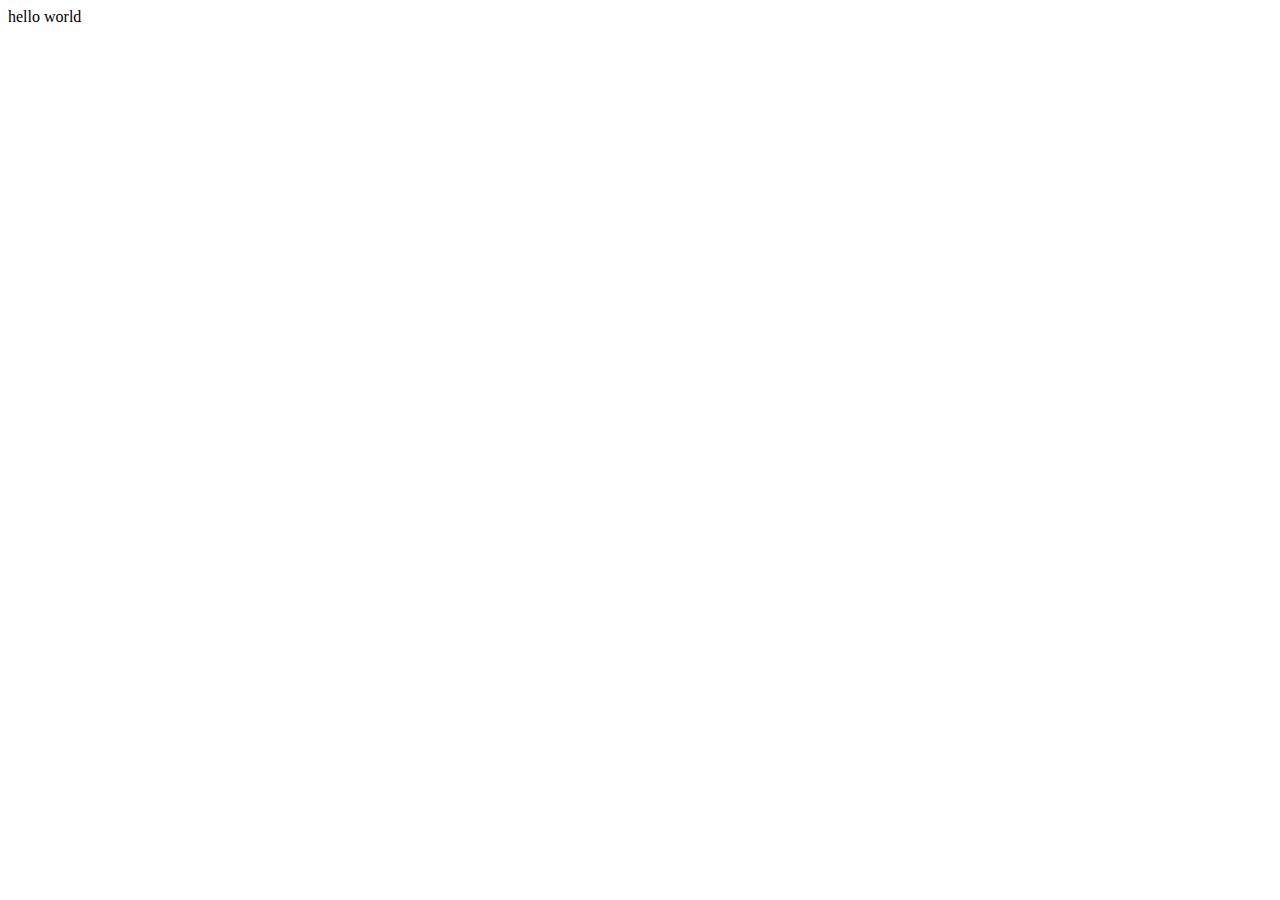
==== index2.html @ 3d29e250 "11" ====
<!DOCTYPE html>
<html lang="en">

<head>
    <meta charset="UTF-8">
    <meta http-equiv="X-UA-Compatible" content="IE=edge">
    <meta name="viewport" content="width=device-width, initial-scale=1.0">
    <title>Point and Click adventure</title>
    <link rel="stylesheet" href="css/style2.css">
</head>

<body>

    hello world
    <h1 id="mainTitle"></h1>
    <script src="js/index2.js"></script>
</body>

</html>
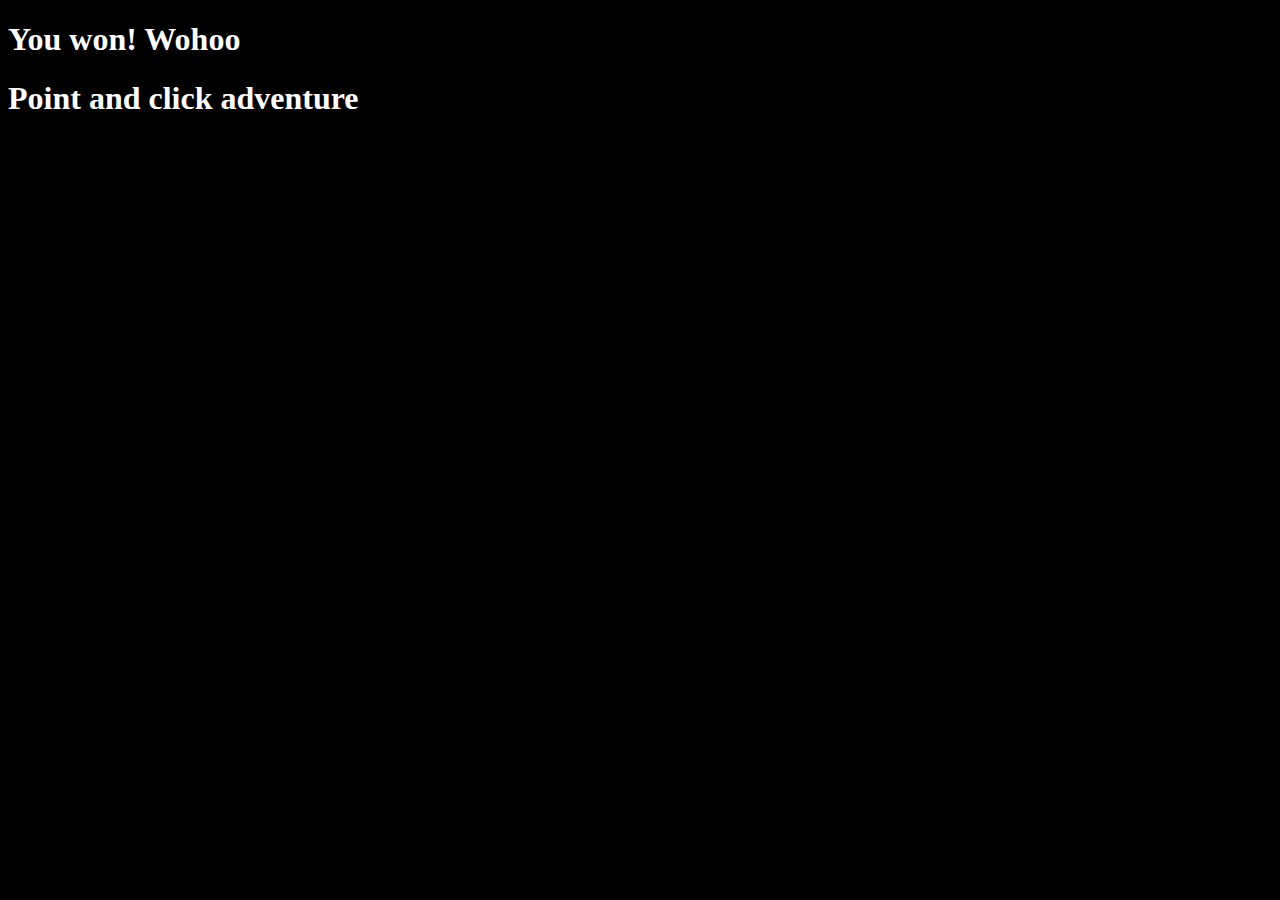
==== commit 164a71f5: "piush" ====
--- a/index2.html
+++ b/index2.html
@@ -6,14 +6,14 @@
     <meta http-equiv="X-UA-Compatible" content="IE=edge">
     <meta name="viewport" content="width=device-width, initial-scale=1.0">
     <title>Point and Click adventure</title>
-    <link rel="stylesheet" href="css/style2.css">
+    <link rel="stylesheet" href="css/style.css">
 </head>
 
 <body>
 
-    hello world
+    <h1>You won! Wohoo</h1>
     <h1 id="mainTitle"></h1>
-    <script src="js/index2.js"></script>
+    <script src="js/index.js"></script>
 </body>
 
 </html>--- a/css/style.css
+++ b/css/style.css
@@ -0,0 +1,4 @@
+body{
+    background-color: black;
+    color: white;
+}
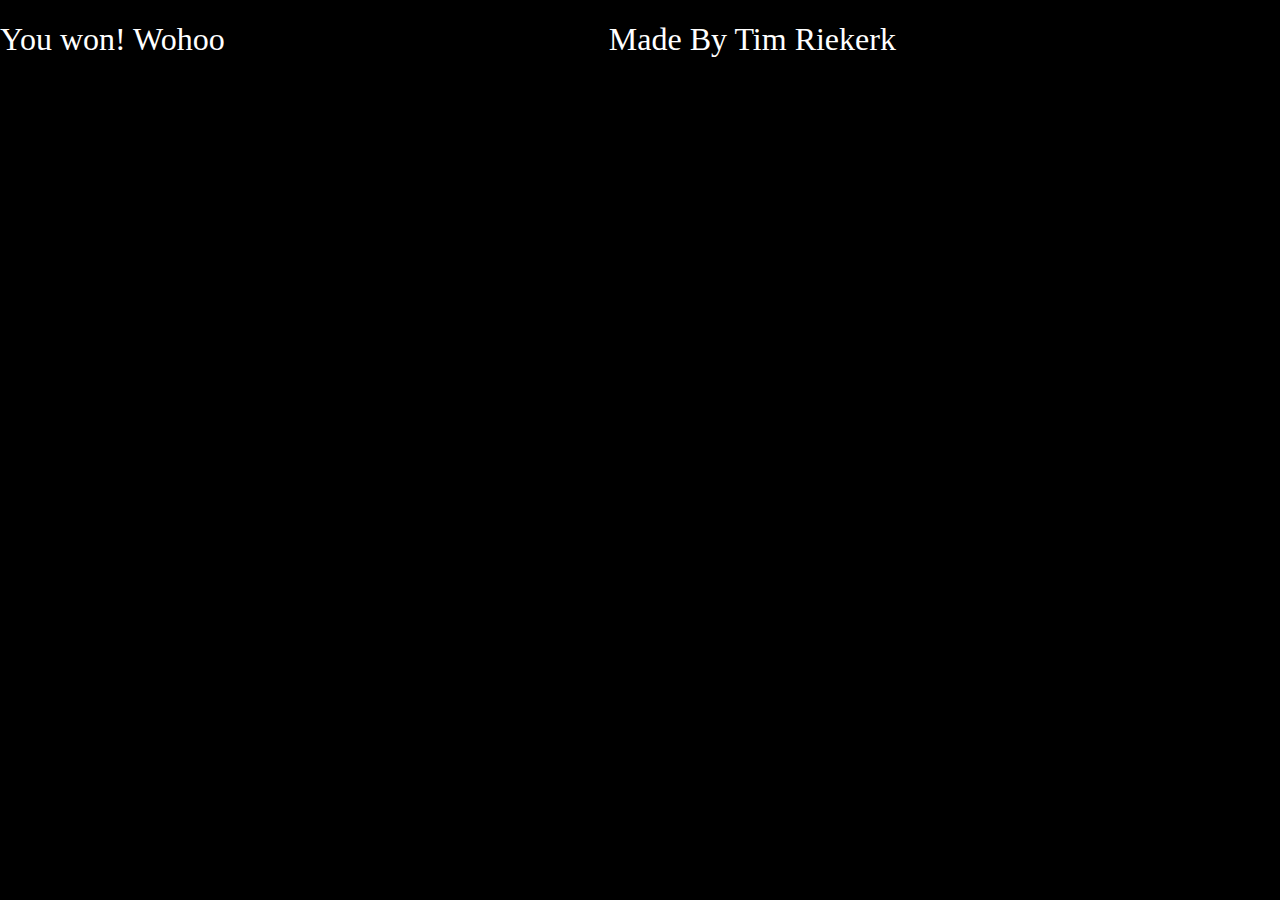
==== commit 0d7086f3: "Piel" ====
--- a/index2.html
+++ b/index2.html
@@ -5,7 +5,7 @@
     <meta charset="UTF-8">
     <meta http-equiv="X-UA-Compatible" content="IE=edge">
     <meta name="viewport" content="width=device-width, initial-scale=1.0">
-    <title>Point and Click adventure</title>
+    <title>You made it out Whooooooooooooooooooooooo</title>
     <link rel="stylesheet" href="css/style.css">
 </head>
 
--- a/css/style.css
+++ b/css/style.css
@@ -1,4 +1,197 @@
-body{
+@import url('https://fonts.googleapis.com/css2?family=Playfair+Display+SC&display=swap');
+
+body {
     background-color: black;
-    color: white;
+    display: grid;
+    grid-template-columns: auto 800px auto;
+    grid-template-rows: auto 600px auto;
+    gap: 20px;
+    margin: 0px;
+    font-family: 'Playfair Display SC', serif;
 }
+
+h1 {
+    font-family: 'Shrikhand', cursive;
+    font-weight: normal;
+    color: #FFF;
+}
+
+p {
+    margin: 0px;
+}
+
+#title {
+    grid-column-start: 2;
+    grid-row-start: 1;
+    text-align: center;
+}
+
+#mainTitle {
+    grid-column-start: 2;
+    grid-row-start: 1;
+    text-align: center;
+}
+
+#gameWindow {
+    position: relative;
+    width: 800px;
+    height: 420px;
+    grid-column-start: 2;
+    grid-row-start: 2;
+    background-color: blue;
+    transition: all 1s ease-in-out;
+}
+
+#tilemap {
+    color: #000;
+}
+
+#mainCharacter {
+    top: 160px;
+    left: 392px;
+    transition: all 1s ease-in-out;
+}
+
+#door1 {
+    top: 287px;
+    left: 177px;
+    width: 32px;
+    height: 64px;
+
+}
+
+#door2 {
+    top: 64px;
+    left: 496px;
+    width: 32px;
+    height: 64px;
+}
+
+#statue {
+    top: 287px;
+    left: 703px;
+    width: 32px;
+    height: 64px;
+}
+
+#grave {
+    top: 482px;
+    left: 257px;
+    width: 32px;
+    height: 64px;
+}
+
+#tree1 {
+    top: 400px;
+    left: 667px;
+}
+
+#signToLeft {
+    top: 351px;
+    left: 450px;
+    width: 32px;
+    height: 32px;
+}
+
+#rubyContainer {
+    top: 324px;
+    left: 209px;
+    opacity: 0;
+    transition: all 1s ease-in-out;
+}
+
+#stone {
+    top: 32px;
+    left: 223px;
+    width: 32px;
+    height: 64px;
+}
+
+#platform {
+    top: 193px;
+    left: 416px;
+}
+
+#dialogBar {
+    bottom: 0px;
+}
+
+#setMainDialog {
+    position: relative;
+    height: 64px;
+    width: 800px;
+}
+
+#brownBar {
+    position: absolute;
+    height: 32px;
+    width: 800px;
+    background-color: #442c1c;
+    bottom: 0px;
+}
+
+#hero {
+    left: 0px;
+    bottom: 0px;
+}
+
+#mainCharacterSpeech {
+    left: 64px;
+    top: 0px;
+}
+
+#counterCharacter {
+    right: 0px;
+    bottom: 0px;
+    opacity: 0;
+    transition: all 1s ease-in-out;
+}
+
+#counterSpeech {
+    right: 64px;
+    top: 0px;
+}
+
+#invetoryBox {
+    left: 10px;
+    top: 10px;
+    width: 180px;
+    height: 80px;
+    color: #FFF;
+    background-color: #442c1c;
+    border: #FFF 1px solid;
+    padding: 10px;
+}
+
+#invetoryBox ul {
+    list-style-type: square;
+    margin: 0px 14px;
+    padding: 0px;
+    font-size: 12px;
+}
+
+.background {
+    position: absolute;
+    z-index: 0;
+}
+
+.character {
+    position: absolute;
+    z-index: 100;
+}
+
+.foreground {
+    position: absolute;
+    z-index: 1000;
+}
+
+.speech-bubble {
+    background: #ffffff;
+    border-radius: 60px;
+    color: #000;
+    padding: 5px 5px 5px 20px;
+    font-size: 12px;
+    opacity: 0;
+    width: 300px;
+    transition: all 1s ease-in-out;
+}